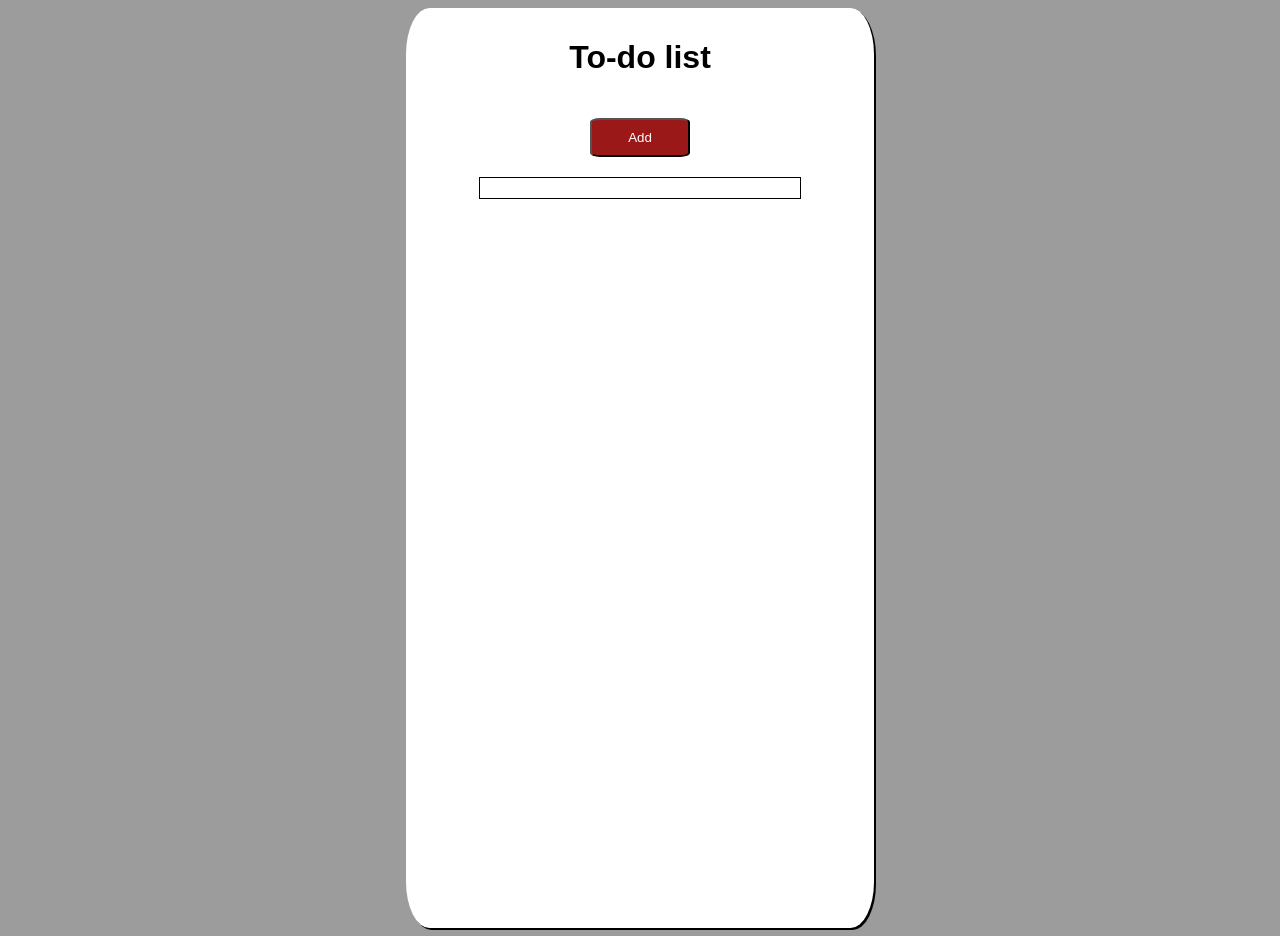
==== cell03/ex03/index.html @ 4452c3a4 "Create index.html" ====
<!DOCTYPE html>
<html lang="en">
<head>
    <meta charset="UTF-8">
    <meta name="viewport" content="width=device-width, initial-scale=1.0">
    <script src="https://code.jquery.com/jquery-3.6.0.min.js"></script>
    <title>TO DO</title>
    <style>
        body { 
            font-family: Arial,sans-serif; 
            text-align: center; 
            background-color:#00000063 ;
        }
        #ft_list { 
            margin-top: 20px; 
            padding: 10px; 
            border: 1px solid #000; 
            width: 300px; 
            margin: auto; 
        }
        .todo { 
            padding: 10px; 
            background: rgb(179, 179, 179); 
            margin-top: 5px; 
            cursor: pointer; 
            border-radius: 10%;
        }
        button { 
            margin-top: 10px; 
            padding: 10px; 
            cursor: pointer;
            color: #ffffff;
            background-color: rgb(155, 24, 24); 
            border-radius: 10%;
            width: 100px;
            margin: 20px;
        }
        .content{
            background-color: rgb(255, 255, 255);
            width: 35vw;
            height: 100vh;
            margin: auto auto;
            padding: 10px;
            border-radius: 5%;
            box-shadow: #000 2px 2px;
        }
    </style>
</head>
<body>
    <div class="content">
        <h1>To-do list</h1>
        <button onclick="addTodo()">Add</button>
        <div id="ft_list"></div>
        <script src="./todo.js"></script>
    </div>
    
</body>
</html>
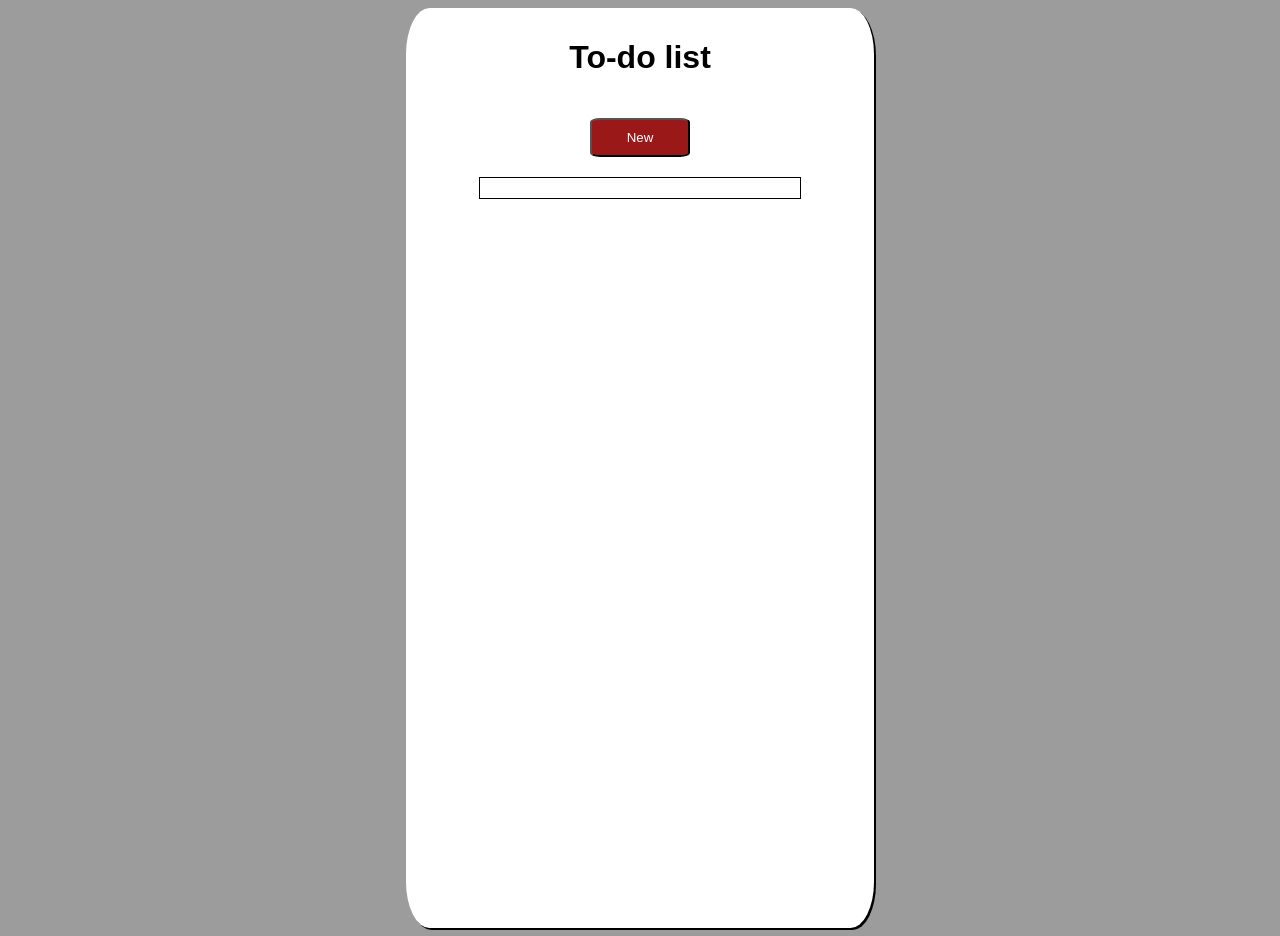
==== commit 8304cd16: "Update index.html" ====
--- a/cell03/ex03/index.html
+++ b/cell03/ex03/index.html
@@ -49,7 +49,7 @@
 <body>
     <div class="content">
         <h1>To-do list</h1>
-        <button onclick="addTodo()">Add</button>
+        <button onclick="addTodo()">New</button>
         <div id="ft_list"></div>
         <script src="./todo.js"></script>
     </div>
